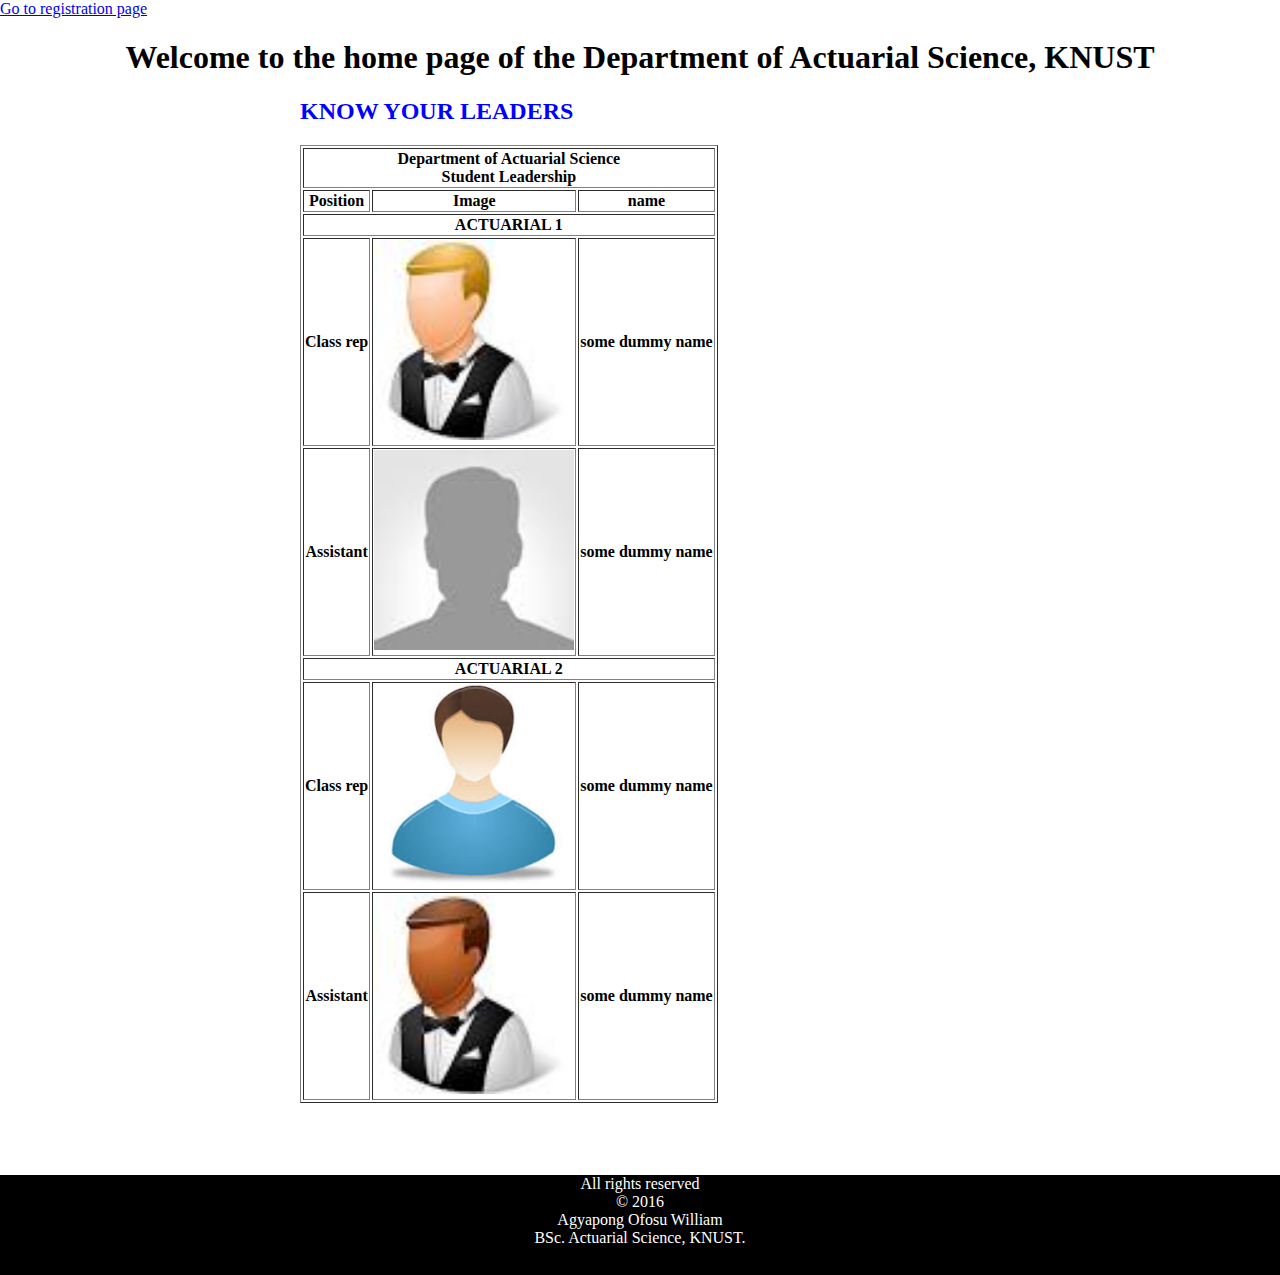
==== assignment1.html @ bace3b49 "Added files" ====
<!DOCTYPE html>
<html>
<head>
	<title></title>
  <link rel="stylesheet" type="text/css" href="main.css">
   <style type="text/css"> </style>
</head>
<body>

    
  
  <a href="assignment2.html" target="content">Go to registration page</a>
   <center>
   <h1>Welcome to the home page of the Department of Actuarial Science, KNUST</h1>
 </center>
  <div style="margin-left:300px">
    <h2 style="color:blue">KNOW YOUR LEADERS</h2>
  <table border="1">
     <tr>
     	 <th colspan="3">Department of Actuarial Science <br>
     	     Student Leadership
     	 </th>
     </tr>
     <tr>
     	<th>Position</th>
     	<th>Image</th>
     	<th>name</th>
     </tr>
     <tr>
     	<th colspan="3"> ACTUARIAL 1</th>
     </tr>
  	 <tr>
  	 	<th>Class rep</th>
  	 	<td><img src="images/user2.jpg" width="200" height="200"></td>
  	 	<th>some dummy name</th>
  	 </tr>
  	 <tr>
  	 	<th>Assistant</th>
  	 	<td><img src="images/user4.jpg" width="200" height="200"></td>
  	 	<th>some dummy name</th>
  	 </tr>

  	 <tr>
     	<th colspan="3"> ACTUARIAL 2</th>
     </tr>
  	 <tr>
  	 	<th>Class rep</th>
  	 	<td><img src="images/user5.jpg" width="200" height="200"></td>
  	 	<th>some dummy name</th>
  	 </tr>
  	 <tr>
  	 	<th>Assistant</th>
  	 	<td><img src="images/user3.jpg" width="200" height="200"></td>
  	 	<th>some dummy name</th>
  	 </tr>

  </table>
  </div>
    <br><br><br><br>
   <div class="footer">
      All rights reserved<br>
      &copy 2016<br>
      Agyapong Ofosu William<br>
      BSc. Actuarial Science, KNUST.
   </div>
</body>
</html>
---- main.css ----
body{
	margin: 0px;
	padding: 0px;
}

.footer{
          /*width: auto;*/
          height: 100px;
          font-family: verdana;
          text-align: center;
          color: #fff;
          background: #000;
        }
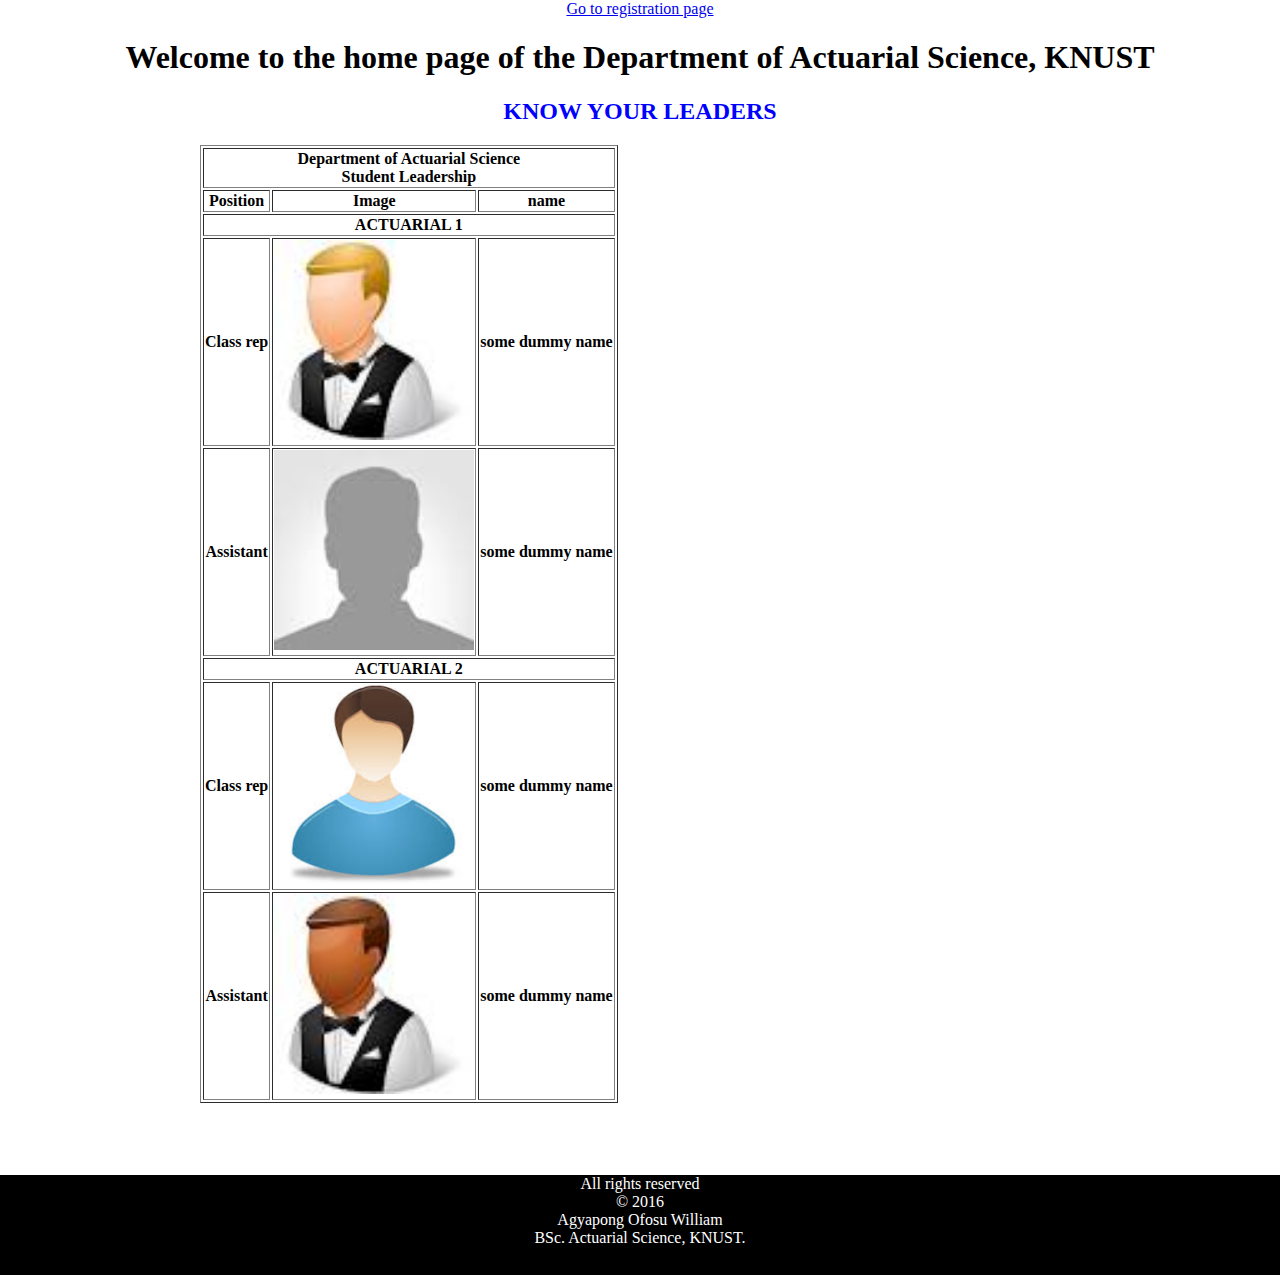
==== commit f80264fb: "Updated files" ====
--- a/assignment1.html
+++ b/assignment1.html
@@ -9,12 +9,14 @@
 
     
   
-  <a href="assignment2.html" target="content">Go to registration page</a>
+  
    <center>
+   <a href="assignment2.html" target="content">Go to registration page</a>
    <h1>Welcome to the home page of the Department of Actuarial Science, KNUST</h1>
+   <h2 style="color:blue">KNOW YOUR LEADERS</h2>
  </center>
-  <div style="margin-left:300px">
-    <h2 style="color:blue">KNOW YOUR LEADERS</h2>
+  <div style="margin-left:200px">
+    
   <table border="1">
      <tr>
      	 <th colspan="3">Department of Actuarial Science <br>
